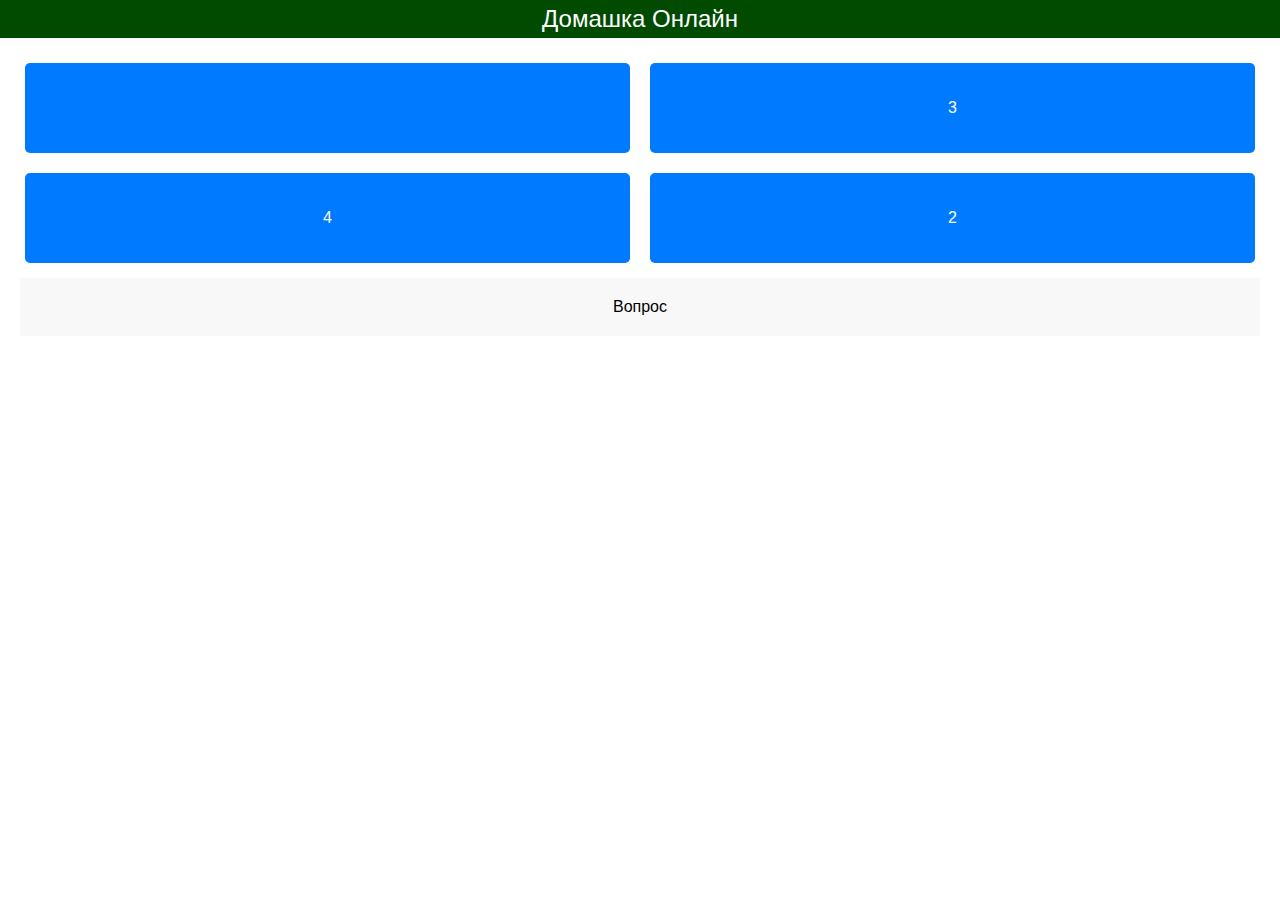
==== index.html @ 077576ed "v 1.0" ====
<!DOCTYPE html>
<html lang="en">
<head>
    <meta charset="UTF-8">
    <meta name="viewport" content="width=device-width, initial-scale=1.0">
    <title>Document</title>
    <link rel="stylesheet" href="style.css">
</head>
<body>
    <header class="header">
        <div class="header-logo">Домашка Онлайн</div>
    </header>
    <main class="content">
        <div class="container-answe">
            <div class="button-answer" id="answerOneBtn"></div>
            <div class="button-answer" id="answerTwoBtn">3</div>
            <div class="button-answer" id="answerThreeBtn">4</div>
            <div class="button-answer" id="answerFourBtn">2</div>
        </div>
        <div class="container-questions">
            <div class="text-questions" id="questionDiv">Вопрос</div>
        </div>
    </main>
    <script src="script.js"></script>
</body>
</html>
---- style.css ----
body {
    padding: 0px;
    margin: 0px;
    font-family: Arial, Helvetica, sans-serif;
}

.header-logo {
    font-size: 24px;
    padding: 5px;
    font-family: Arial, Helvetica, sans-serif;
}

.header {
    background-color: rgb(0, 75, 0);
    color: white;
    text-align: center;
}

.content {
    padding: 20px;
}

.container-answe {
    display: grid;
    grid-template-columns: 1fr 1fr;
    gap: 10px;
}

.button-answer {
    padding: 10px 20px;
    margin: 5px;
    background-color: #007bff;
    color: white;
    cursor: pointer;
    border-radius: 5px;
    text-align: center;
    min-height: 70px;
    display: flex;
    justify-content: center; /* Горизонтальное выравнивание */
    align-items: center; /* Вертикальное выравнивание */
}

.button-answer:hover {
    background-color: #0056b3;
}

.answer-error {
    background-color: #a00000 !important;
}

.container-questions {
    display: flex;
    flex-wrap: wrap;
    justify-content: center;
    gap: 10px;
    padding-top: 10px;
    padding-bottom: 10px;
}

.text-questions {
    background-color: rgb(248, 248, 248);
    color: rgb(0, 0, 0);
    padding: 20px;
    flex: 1 1 calc(50% - 10px);
    text-align: center;
    border: none;
}
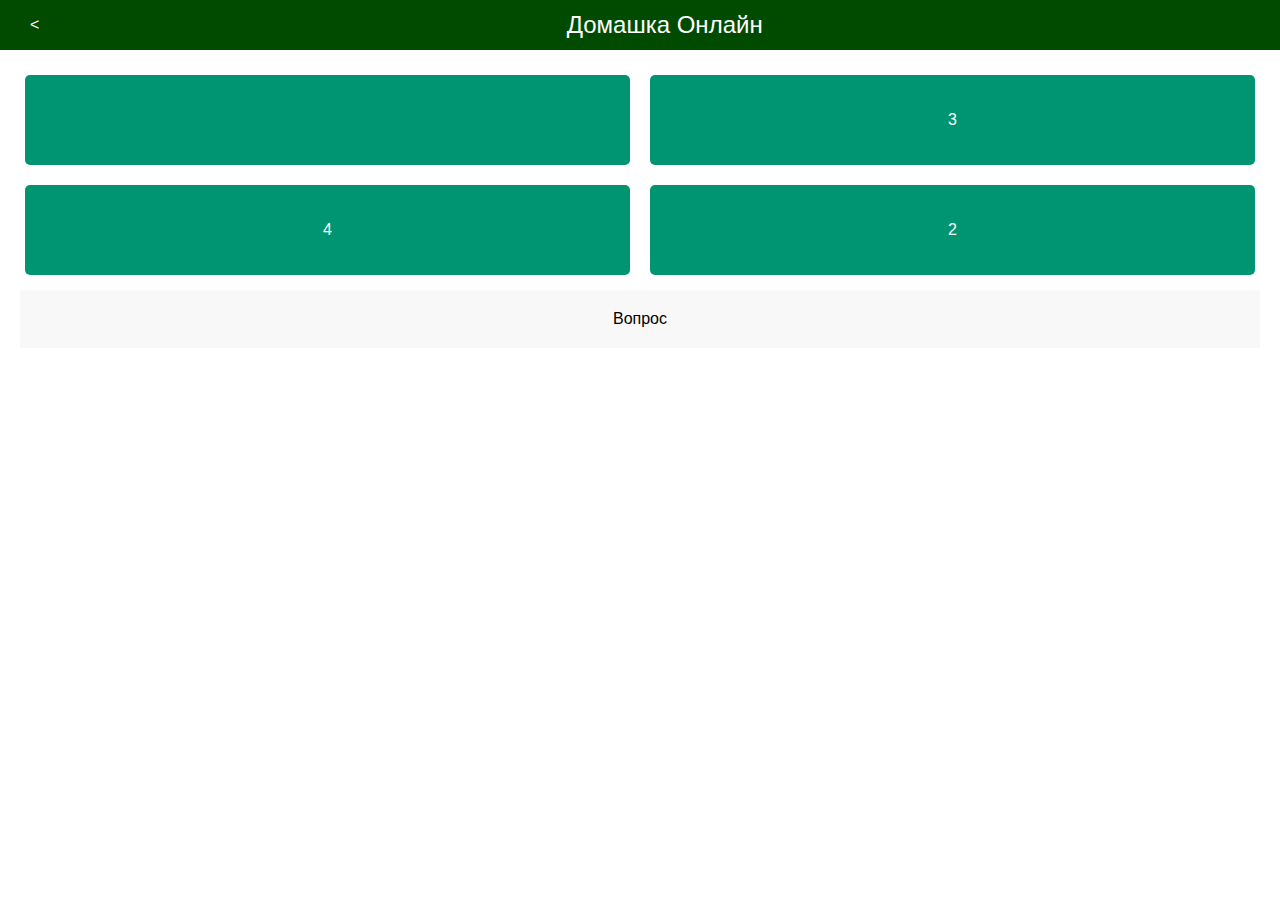
==== commit 151bcedd: "v 1.2" ====
--- a/index.html
+++ b/index.html
@@ -3,12 +3,13 @@
 <head>
     <meta charset="UTF-8">
     <meta name="viewport" content="width=device-width, initial-scale=1.0">
-    <title>Document</title>
+    <title>Домашка Онлайн</title>
     <link rel="stylesheet" href="style.css">
 </head>
 <body>
     <header class="header">
-        <div class="header-logo">Домашка Онлайн</div>
+        <a class="logo" href="menu.html"><</a>
+        <div class="header-title">Домашка Онлайн</div>
     </header>
     <main class="content">
         <div class="container-answe">
--- a/style.css
+++ b/style.css
@@ -4,7 +4,7 @@
     font-family: Arial, Helvetica, sans-serif;
 }
 
-.header-logo {
+/* .header-logo {
     font-size: 24px;
     padding: 5px;
     font-family: Arial, Helvetica, sans-serif;
@@ -14,7 +14,40 @@
     background-color: rgb(0, 75, 0);
     color: white;
     text-align: center;
+} */
+
+.header {
+    display: flex;
+    align-items: center; /* Выравнивание элементов по вертикали */
+    justify-content: space-between; /* Раздвигаем элементы по краям */
+    padding: 0 10px; /* Отступы по бокам для красивого вида */
+    background-color: rgb(0, 75, 0);
+    color: white;
+    height: 50px;
 }
+
+.logo {
+    margin-right: auto; /* Логотип-ссылка слева */
+    text-decoration: none; /* Убираем подчеркивание ссылки */
+    font-size: 1rem; /* Размер текста */
+    color: inherit; /* Цвет текста наследует от родителя */
+    height: 100%; /* Растягиваем ссылку на всю высоту header */
+    display: flex; /* Используем flexbox для центрирования текста */
+    align-items: center; /* Вертикальное центрирование текста */
+    padding: 0 10px; /* Отступы внутри ссылки */
+    cursor: pointer; /* Курсор указывает на возможность нажатия */
+    padding: 0px 20px;
+}
+
+.header-title {
+    margin: 0 auto; /* Центрируем текст в оставшемся пространстве */
+    text-align: center; /* Текст по центру */
+    flex-grow: 1; /* Заголовок занимает оставшееся пространство */
+    font-size: 24px;
+}
+
+
+
 
 .content {
     padding: 20px;
@@ -29,7 +62,9 @@
 .button-answer {
     padding: 10px 20px;
     margin: 5px;
-    background-color: #007bff;
+    /* background-color: #007bff;
+     */
+    background-color: #009572;
     color: white;
     cursor: pointer;
     border-radius: 5px;
@@ -64,4 +99,38 @@
     flex: 1 1 calc(50% - 10px);
     text-align: center;
     border: none;
+}
+
+
+
+
+
+.menu-lessons {
+    display: flex;
+    flex-direction: column;
+    gap: 10px; /* Отступы между элементами списка */
+    list-style-type: none; /* Убираем маркеры списка */
+    padding: 10px; /* Внутренние отступы для списка */
+    margin: 0;
+}
+
+.menu-lessons-item {
+    flex: 1; /* Растягиваем элементы на всю ширину */
+    display: block;
+    width: 100%; /* Занимаем всю ширину родителя (li) */
+    padding: 15px 0; /* Внутренние отступы */
+    text-align: center; /* Центрируем текст */
+    background-color: #4CAF50; /* Цвет фона */
+    color: white; /* Цвет текста */
+    text-decoration: none; /* Убираем подчеркивание */
+    border: none; /* Убираем границу */
+    cursor: pointer; /* Курсор указывает на возможность нажатия */
+}
+
+.menu-lessons-item:hover {
+    background-color: #45a049; /* Цвет фона при наведении */
+}
+
+.menu-lessons-item:active {
+    background-color: #3e8e41; /* Цвет фона при нажатии */
 }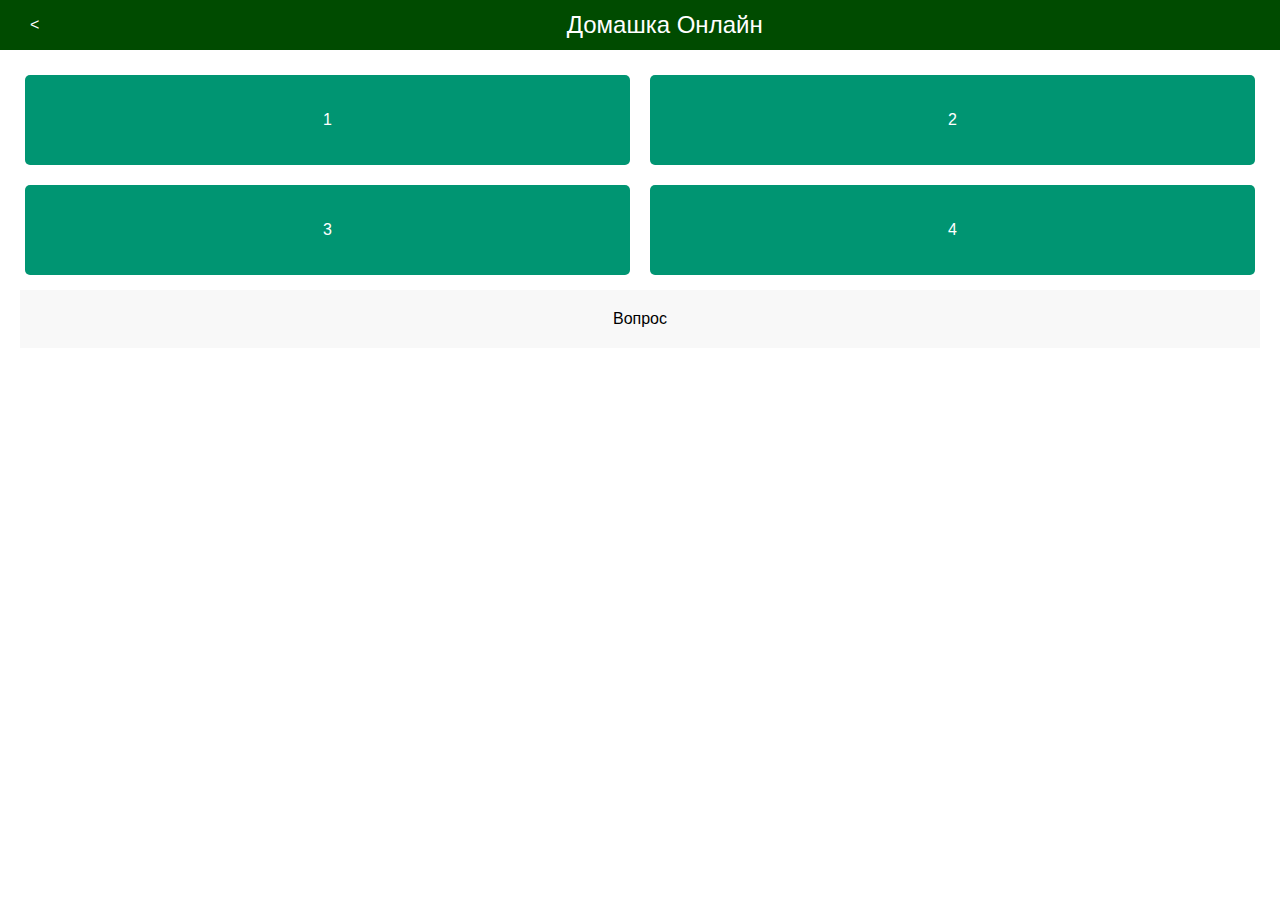
==== commit 24d73dcc: "01" ====
--- a/index.html
+++ b/index.html
@@ -13,10 +13,10 @@
     </header>
     <main class="content">
         <div class="container-answe">
-            <div class="button-answer" id="answerOneBtn"></div>
-            <div class="button-answer" id="answerTwoBtn">3</div>
-            <div class="button-answer" id="answerThreeBtn">4</div>
-            <div class="button-answer" id="answerFourBtn">2</div>
+            <div class="button-answer" id="answerOneBtn">1</div>
+            <div class="button-answer" id="answerTwoBtn">2</div>
+            <div class="button-answer" id="answerThreeBtn">3</div>
+            <div class="button-answer" id="answerFourBtn">4</div>
         </div>
         <div class="container-questions">
             <div class="text-questions" id="questionDiv">Вопрос</div>
--- a/style.css
+++ b/style.css
@@ -76,7 +76,7 @@
 }
 
 .button-answer:hover {
-    background-color: #0056b3;
+    background-color: #5f646a;
 }
 
 .answer-error {
